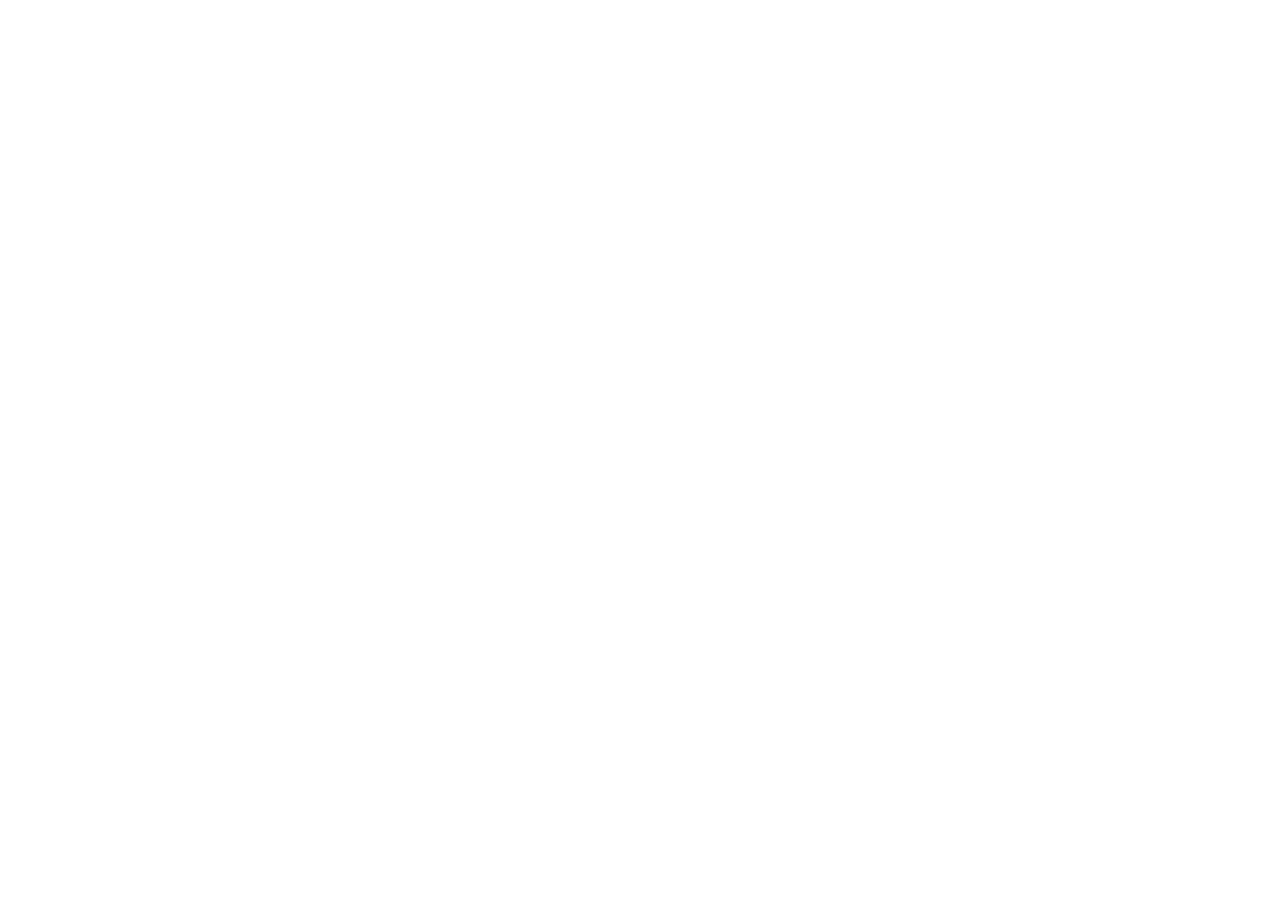
==== files/pages/index.html @ f0150b59 "First Code Commit" ====
<!DOCTYPE html>
<html lang="en">
<head>
    <meta charset="UTF-8">
    <meta name="viewport" content="width=device-width, initial-scale=1.0">
    <meta http-equiv="X-UA-Compatible" content="ie=edge">
    <title>Home</title>
</head>
<body>
    
</body>
</html>
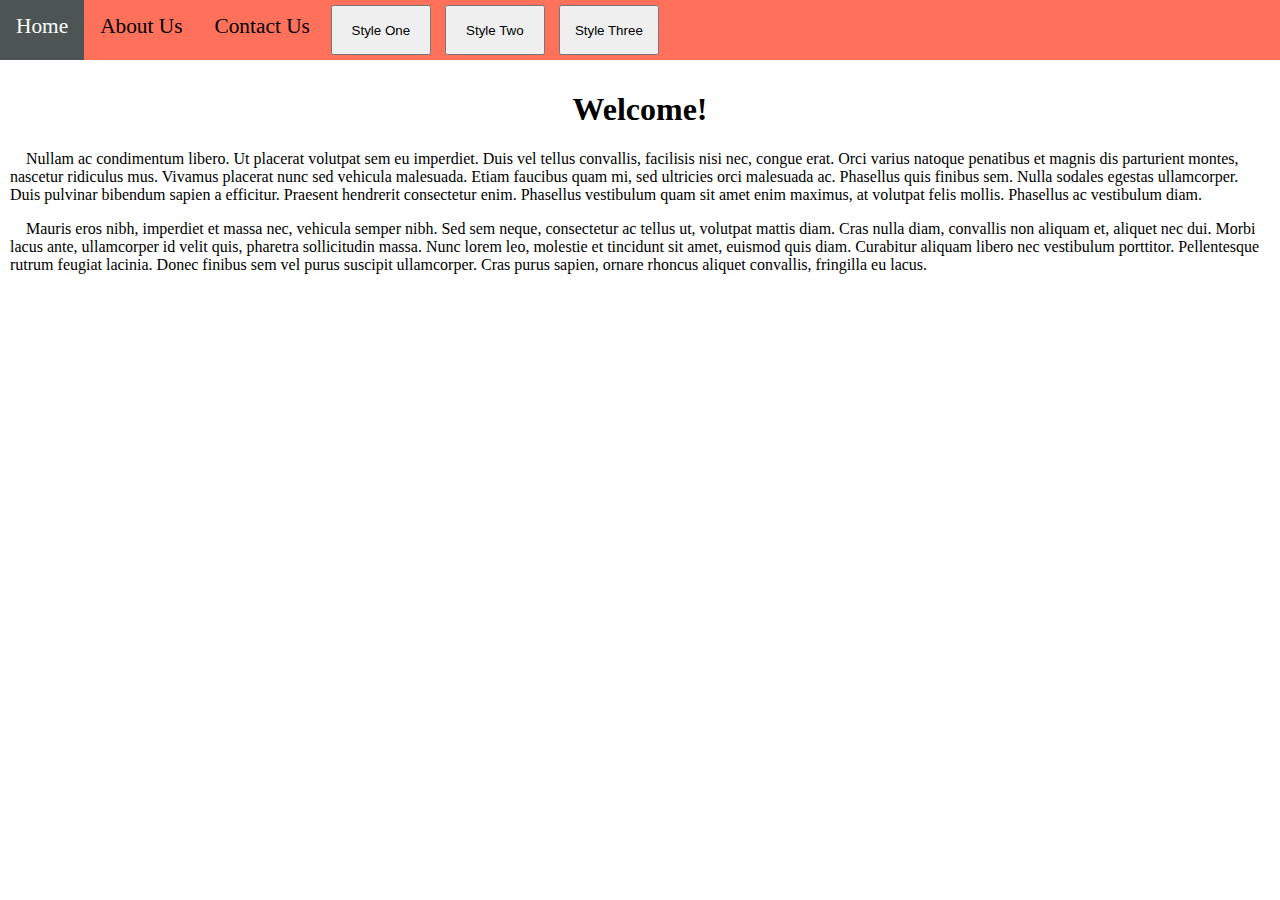
==== commit 2eafd07b: "Lots of file changes" ====
--- a/files/pages/index.html
+++ b/files/pages/index.html
@@ -1,12 +1,36 @@
 <!DOCTYPE html>
 <html lang="en">
+
 <head>
     <meta charset="UTF-8">
     <meta name="viewport" content="width=device-width, initial-scale=1.0">
     <meta http-equiv="X-UA-Compatible" content="ie=edge">
+    <link rel="stylesheet" href="https://cdnjs.cloudflare.com/ajax/libs/font-awesome/4.7.0/css/font-awesome.min.css">
+    <link href="../stylesheets/style1.css" rel="stylesheet" type="text/css">
     <title>Home</title>
 </head>
+
 <body>
-    
+    <nav>
+        <a href="./index.html" class="link">Home</a>
+        <a href="./about.html" class="link">About Us</a>
+        <a href="./contact.html" class="link">Contact Us</a>
+
+        <div class="stay-right">
+            <button onclick="changeCssFile('../stylesheets/style1.css')">Style One</button>
+            <button onclick="changeCssFile('../stylesheets/style2.css')">Style Two</button>
+            <button onclick="changeCssFile('../stylesheets/style3.css')">Style Three</button>
+        </div>
+    </nav>
+    <div class="main_body">
+        <h1 class="header">Welcome!</h1>
+        <div class="main_content">
+            <p>&emsp;Nullam ac condimentum libero. Ut placerat volutpat sem eu imperdiet. Duis vel tellus convallis, facilisis nisi nec, congue erat. Orci varius natoque penatibus et magnis dis parturient montes, nascetur ridiculus mus. Vivamus placerat nunc sed vehicula malesuada. Etiam faucibus quam mi, sed ultricies orci malesuada ac. Phasellus quis finibus sem. Nulla sodales egestas ullamcorper. Duis pulvinar bibendum sapien a efficitur. Praesent hendrerit consectetur enim. Phasellus vestibulum quam sit amet enim maximus, at volutpat felis mollis. Phasellus ac vestibulum diam.</p>
+            <p>&emsp;Mauris eros nibh, imperdiet et massa nec, vehicula semper nibh. Sed sem neque, consectetur ac tellus ut, volutpat mattis diam. Cras nulla diam, convallis non aliquam et, aliquet nec dui. Morbi lacus ante, ullamcorper id velit quis, pharetra sollicitudin massa. Nunc lorem leo, molestie et tincidunt sit amet, euismod quis diam. Curabitur aliquam libero nec vestibulum porttitor. Pellentesque rutrum feugiat lacinia. Donec finibus sem vel purus suscipit ullamcorper. Cras purus sapien, ornare rhoncus aliquet convallis, fringilla eu lacus.</p>
+        </div>
+    </div>
+
+    <script src="../scripts/script.js"></script>
 </body>
+
 </html>--- a/files/stylesheets/style1.css
+++ b/files/stylesheets/style1.css
@@ -0,0 +1,42 @@
+body {
+    margin: 0;
+    padding: 0;
+    background: #FFFFFF;
+}
+
+nav {
+    overflow: hidden;
+    background-color: #FF715B;
+    display: flex;
+}
+
+nav a {
+    color: #000000;
+}
+
+.link {
+    text-align: center;
+    text-decoration: none;
+    padding: 14px 16px;
+    font-size: 16pt;
+}
+
+nav a:hover {
+    background-color: #4C5454;
+    color: #FFFFFF;
+}
+
+.main_body {
+    margin: 0;
+    padding: 10px;
+}
+
+.header {
+    text-align: center;
+}
+
+.stay-right button {
+    width: 100px;
+    height: 50px;
+    margin: 5px;
+}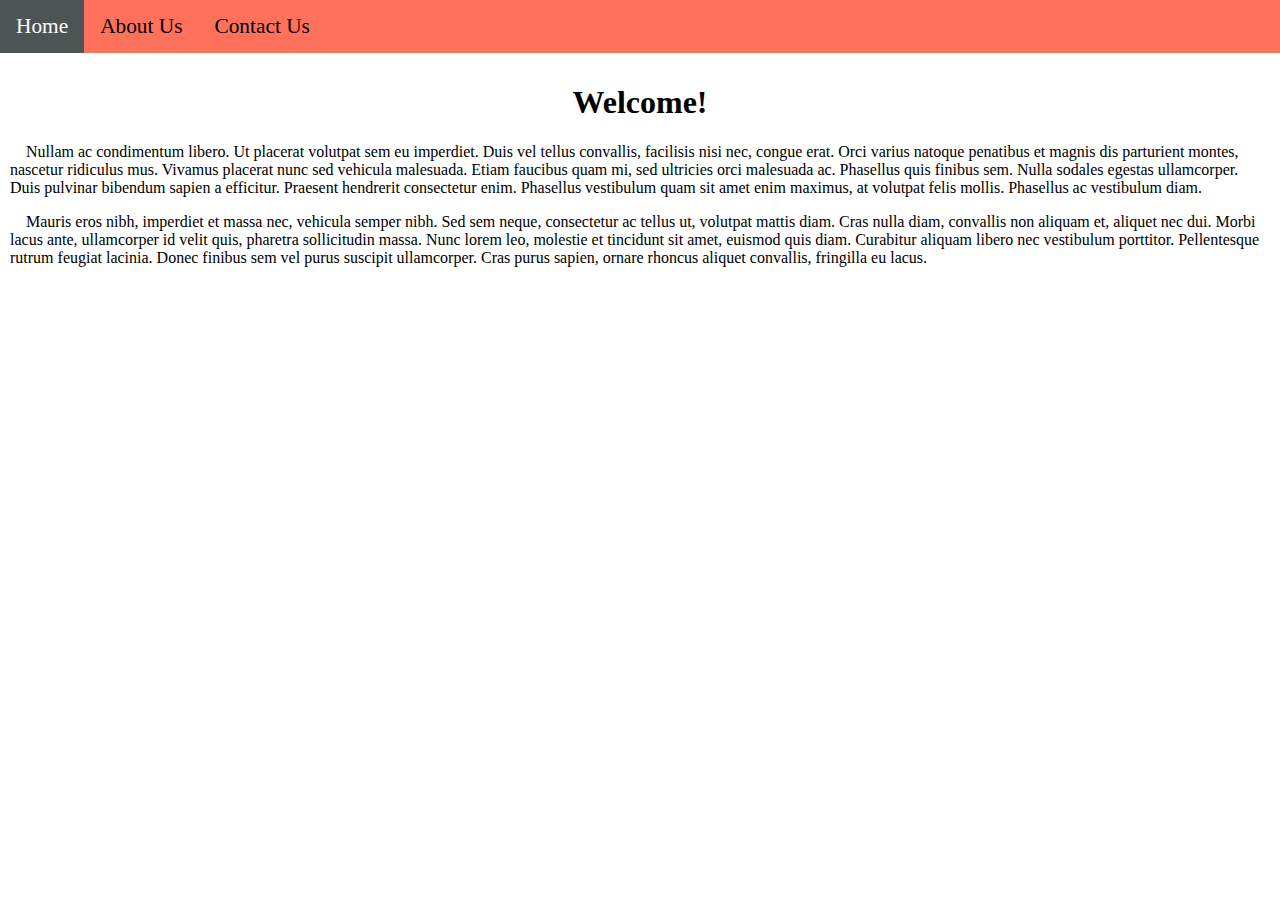
==== commit 6806febc: "more files changed" ====
--- a/files/pages/index.html
+++ b/files/pages/index.html
@@ -15,12 +15,6 @@
         <a href="./index.html" class="link">Home</a>
         <a href="./about.html" class="link">About Us</a>
         <a href="./contact.html" class="link">Contact Us</a>
-
-        <div class="stay-right">
-            <button onclick="changeCssFile('../stylesheets/style1.css')">Style One</button>
-            <button onclick="changeCssFile('../stylesheets/style2.css')">Style Two</button>
-            <button onclick="changeCssFile('../stylesheets/style3.css')">Style Three</button>
-        </div>
     </nav>
     <div class="main_body">
         <h1 class="header">Welcome!</h1>
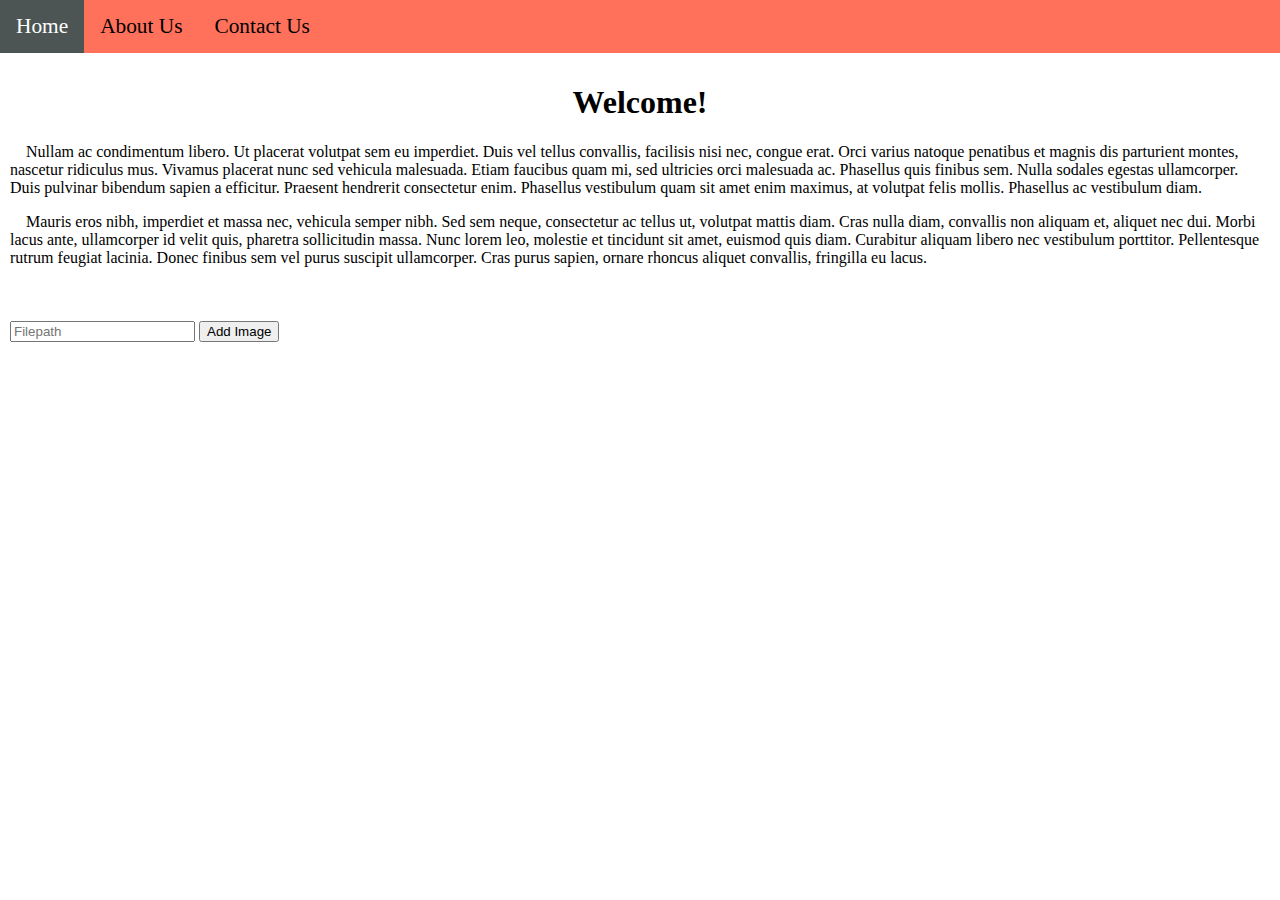
==== commit 4c1fcd84: "Lots of file changes" ====
--- a/files/pages/index.html
+++ b/files/pages/index.html
@@ -19,9 +19,24 @@
     <div class="main_body">
         <h1 class="header">Welcome!</h1>
         <div class="main_content">
-            <p>&emsp;Nullam ac condimentum libero. Ut placerat volutpat sem eu imperdiet. Duis vel tellus convallis, facilisis nisi nec, congue erat. Orci varius natoque penatibus et magnis dis parturient montes, nascetur ridiculus mus. Vivamus placerat nunc sed vehicula malesuada. Etiam faucibus quam mi, sed ultricies orci malesuada ac. Phasellus quis finibus sem. Nulla sodales egestas ullamcorper. Duis pulvinar bibendum sapien a efficitur. Praesent hendrerit consectetur enim. Phasellus vestibulum quam sit amet enim maximus, at volutpat felis mollis. Phasellus ac vestibulum diam.</p>
-            <p>&emsp;Mauris eros nibh, imperdiet et massa nec, vehicula semper nibh. Sed sem neque, consectetur ac tellus ut, volutpat mattis diam. Cras nulla diam, convallis non aliquam et, aliquet nec dui. Morbi lacus ante, ullamcorper id velit quis, pharetra sollicitudin massa. Nunc lorem leo, molestie et tincidunt sit amet, euismod quis diam. Curabitur aliquam libero nec vestibulum porttitor. Pellentesque rutrum feugiat lacinia. Donec finibus sem vel purus suscipit ullamcorper. Cras purus sapien, ornare rhoncus aliquet convallis, fringilla eu lacus.</p>
+            <p>&emsp;Nullam ac condimentum libero. Ut placerat volutpat sem eu imperdiet. Duis vel tellus convallis,
+                facilisis nisi nec, congue erat. Orci varius natoque penatibus et magnis dis parturient montes, nascetur
+                ridiculus mus. Vivamus placerat nunc sed vehicula malesuada. Etiam faucibus quam mi, sed ultricies orci
+                malesuada ac. Phasellus quis finibus sem. Nulla sodales egestas ullamcorper. Duis pulvinar bibendum
+                sapien a efficitur. Praesent hendrerit consectetur enim. Phasellus vestibulum quam sit amet enim
+                maximus, at volutpat felis mollis. Phasellus ac vestibulum diam.</p>
+            <p>&emsp;Mauris eros nibh, imperdiet et massa nec, vehicula semper nibh. Sed sem neque, consectetur ac
+                tellus ut, volutpat mattis diam. Cras nulla diam, convallis non aliquam et, aliquet nec dui. Morbi lacus
+                ante, ullamcorper id velit quis, pharetra sollicitudin massa. Nunc lorem leo, molestie et tincidunt sit
+                amet, euismod quis diam. Curabitur aliquam libero nec vestibulum porttitor. Pellentesque rutrum feugiat
+                lacinia. Donec finibus sem vel purus suscipit ullamcorper. Cras purus sapien, ornare rhoncus aliquet
+                convallis, fringilla eu lacus.</p>
         </div>
+        <img id="img" />
+    </div>
+    <div class="main_body">
+        <input id="filename" type="text" name="filepath" placeholder="Filepath" />
+        <input id="imageSubmitButton" type="submit" name="submit" value="Add Image" onclick="AddImageSource()"/>
     </div>
 
     <script src="../scripts/script.js"></script>
